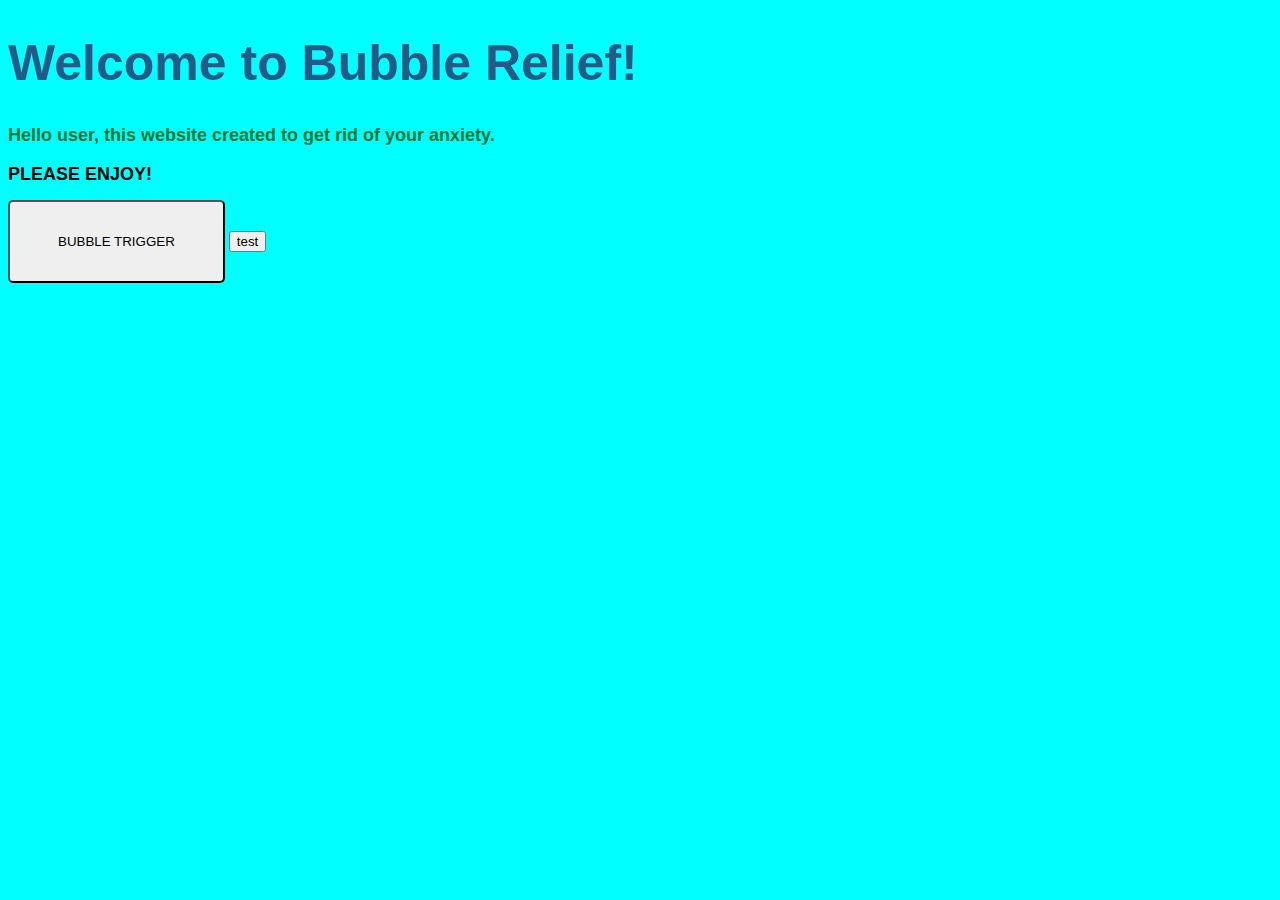
==== index.html @ 8234c149 "init" ====
<!DOCTYPE html>
<html>
<head>
    <title>bubble show</title>

</head>  

<body>  
     <h1>Welcome to Bubble Relief!</h1>
     <p>Hello user, this website created to get rid of your anxiety.</p>
     <h2>PLEASE ENJOY!</h2>
     <button class="pill" type="button">BUBBLE TRIGGER</button>


     <button class="pill_2" type="button">test</button>
</body>



<style>
    body{
        background-color: aqua;

    }

    h1{
        color: rgb(37, 90, 134);
        font-family: 'Franklin Gothic Medium', 'Arial Narrow', Arial, sans-serif;
        font-size: 50px;

    }
    P{

        color: rgb(0, 117, 53);
        font-family: 'Franklin Gothic Medium', 'Arial Narrow', Arial, sans-serif;
        font-weight: bolder;
        font-size: large;
        
    }
    h2{
        color: black;
        font-family: 'Franklin Gothic Medium', 'Arial Narrow', Arial, sans-serif;
        font-weight: bolder;
        font-size: large;

    }
    .pill
    {
        border-radius: 5px; 
        padding:2rem 3rem; 
        text-transform: uppercase; 
        cursor: pointer;

    }

    
</style>



</html>
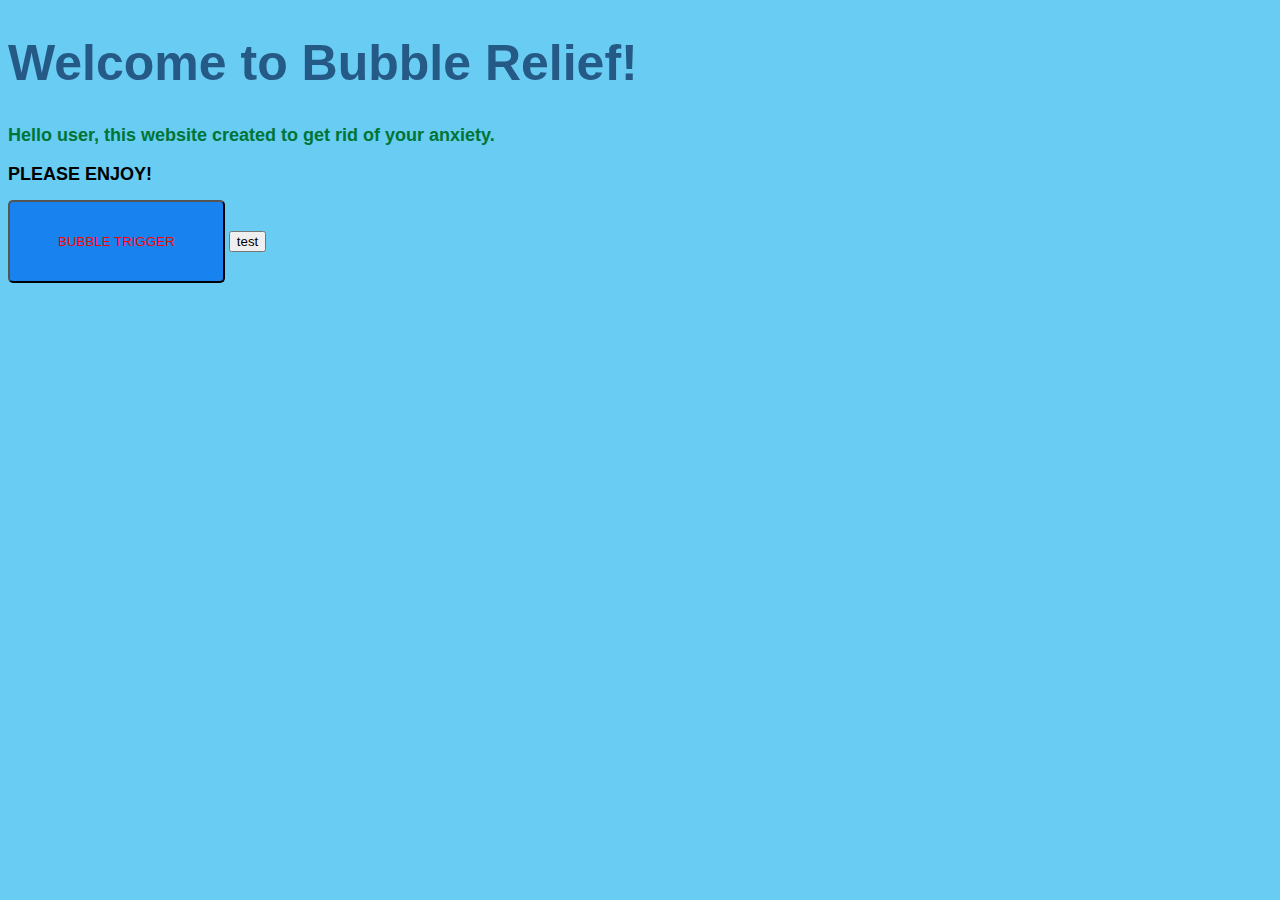
==== commit 680cdbbf: "init" ====
--- a/index.html
+++ b/index.html
@@ -1,8 +1,9 @@
 <!DOCTYPE html>
 <html>
 <head>
+
     <title>bubble show</title>
-
+    <link href="style.css" rel="stylesheet" type="text/css">
 </head>  
 
 <body>  
@@ -17,44 +18,7 @@
 
 
 
-<style>
-    body{
-        background-color: aqua;
 
-    }
-
-    h1{
-        color: rgb(37, 90, 134);
-        font-family: 'Franklin Gothic Medium', 'Arial Narrow', Arial, sans-serif;
-        font-size: 50px;
-
-    }
-    P{
-
-        color: rgb(0, 117, 53);
-        font-family: 'Franklin Gothic Medium', 'Arial Narrow', Arial, sans-serif;
-        font-weight: bolder;
-        font-size: large;
-        
-    }
-    h2{
-        color: black;
-        font-family: 'Franklin Gothic Medium', 'Arial Narrow', Arial, sans-serif;
-        font-weight: bolder;
-        font-size: large;
-
-    }
-    .pill
-    {
-        border-radius: 5px; 
-        padding:2rem 3rem; 
-        text-transform: uppercase; 
-        cursor: pointer;
-
-    }
-
-    
-</style>
 
 
 
--- a/style.css
+++ b/style.css
@@ -0,0 +1,42 @@
+body{
+    background-color: rgb(104, 204, 243);
+
+}
+
+h1{
+    color: rgb(37, 90, 134);
+    font-family: 'Franklin Gothic Medium', 'Arial Narrow', Arial, sans-serif;
+    font-size: 50px;
+
+}
+P{
+
+    color: rgb(0, 117, 53);
+    font-family: 'Franklin Gothic Medium', 'Arial Narrow', Arial, sans-serif;
+    font-weight: bolder;
+    font-size: large;
+    
+}
+h2{
+    color: black;
+    font-family: 'Franklin Gothic Medium', 'Arial Narrow', Arial, sans-serif;
+    font-weight: bolder;
+    font-size: large;
+    white-space: nowrap;
+
+}
+.pill
+{
+    border-radius: 5px; 
+    padding:2rem 3rem; 
+    text-transform: uppercase; 
+    cursor: pointer;
+    background:rgb(24, 131, 238);
+    color:red;
+
+}
+.pill:hover{
+    background: dodgerblue;
+    color:rgb(255, 255, 255);
+
+}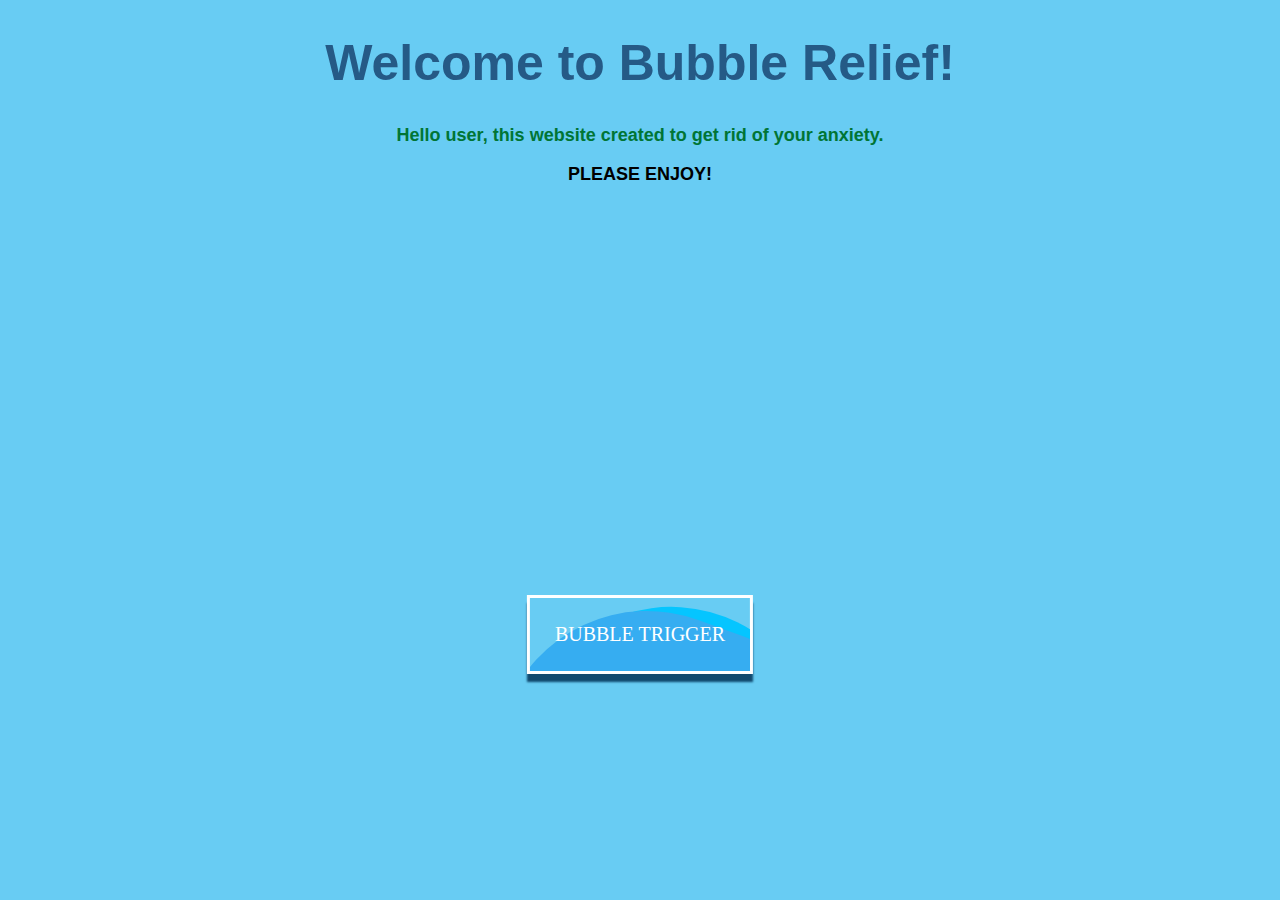
==== commit dce515a5: "add anim for opacity" ====
--- a/index.html
+++ b/index.html
@@ -6,14 +6,37 @@
     <link href="style.css" rel="stylesheet" type="text/css">
 </head>  
 
-<body>  
-     <h1>Welcome to Bubble Relief!</h1>
+<body> 
+    
+    <canvas id="my-canvas"></canvas>
+    <script src="index.min.js"></script>
+  
+
+   <center>
+    <h1>Welcome to Bubble Relief!</h1>
      <p>Hello user, this website created to get rid of your anxiety.</p>
      <h2>PLEASE ENJOY!</h2>
-     <button class="pill" type="button">BUBBLE TRIGGER</button>
-
-
-     <button class="pill_2" type="button">test</button>
+     
+     <div>
+     <button id="confetti" class="pill">BUBBLE TRIGGER</button>
+     
+    </div>
+  
+    <center>
+        <script>
+   
+            let pill= document.querySelector('.pill');
+            let confe = document.querySelector('#my-canvas');
+           
+            
+            var confettiSettings = { target: 'my-canvas' };
+            var confetti = new ConfettiGenerator(confettiSettings);
+            confetti.render();
+            pill.onclick = function(){
+                confe.classList.add('active');
+        
+            }
+            </script>
 </body>
 
 
--- a/style.css
+++ b/style.css
@@ -18,6 +18,7 @@
     
 }
 h2{
+
     color: black;
     font-family: 'Franklin Gothic Medium', 'Arial Narrow', Arial, sans-serif;
     font-weight: bolder;
@@ -27,16 +28,100 @@
 }
 .pill
 {
-    border-radius: 5px; 
-    padding:2rem 3rem; 
-    text-transform: uppercase; 
+    box-shadow: 0px 8px 2px 0px #11496e;
+   border: 3px solid #ffffff;
+   background: transparent;
+    padding: 25px 25px;
+    font-size: 20px;
+    font-family: fantasy;
     cursor: pointer;
-    background:rgb(24, 131, 238);
-    color:red;
+    position: absolute;
+    color: #fff;
+    text-transform: uppercase;
+    transform: translate(-50%, +500%);
+    overflow: hidden;
+    cursor: pointer;
+    transition: .25s;
+   
+}
+.pill::before{
+    content: "";
+    height: 350px;
+    width: 350px;
+    background: rgb(5, 197, 255);
+    position:absolute;
+    left:60%;
+    top: 25%;
+    transform: translate(-50%);
+    z-index: -2;
+    border-radius: 150px;
+    animation: wave 5s infinite linear;
+    transform: translate(-50%) rotate(150deg);
+    transition: 2s;
+}
+
+
+.pill:hover::before{
+
+        top: -15%;
 
 }
-.pill:hover{
-    background: dodgerblue;
-    color:rgb(255, 255, 255);
+    
 
-}+
+.pill::after{
+    
+    content: "";
+    height: 350px;
+    width: 350px;
+    background: rgb(54, 173, 241);
+    position:absolute;
+    left:60%;
+    top: 28%;
+    transform: translate(-50%);
+    z-index: -1;
+    border-radius: 150px;
+    animation: wave 5s infinite linear;
+    transform: translate(-50%) rotate(200deg);
+    transition: 2s;
+}
+@keyframes wave{
+    0%{
+        transform: translate(-50%)rotate(-180deg);
+    }
+  
+}
+.pill:hover::after{
+
+        top: -10%;
+
+}
+.pill:active{
+
+    color: #786fd3;
+    border: 3px solid #786fd3;
+    box-shadow: 0px 10px 0px 1px #786fd3;
+
+}
+#my-canvas{
+
+        position: absolute;
+        background: transparent;
+        width: 100%;
+        height: 100%;
+        top: 0;
+        left: 0;
+    visibility: hidden;
+}
+#my-canvas.active{
+    visibility: visible;
+    animation: animate 6s forwards;
+
+}
+    @keyframes animate {
+
+        100%{
+                
+                opacity: 0;
+        }
+    }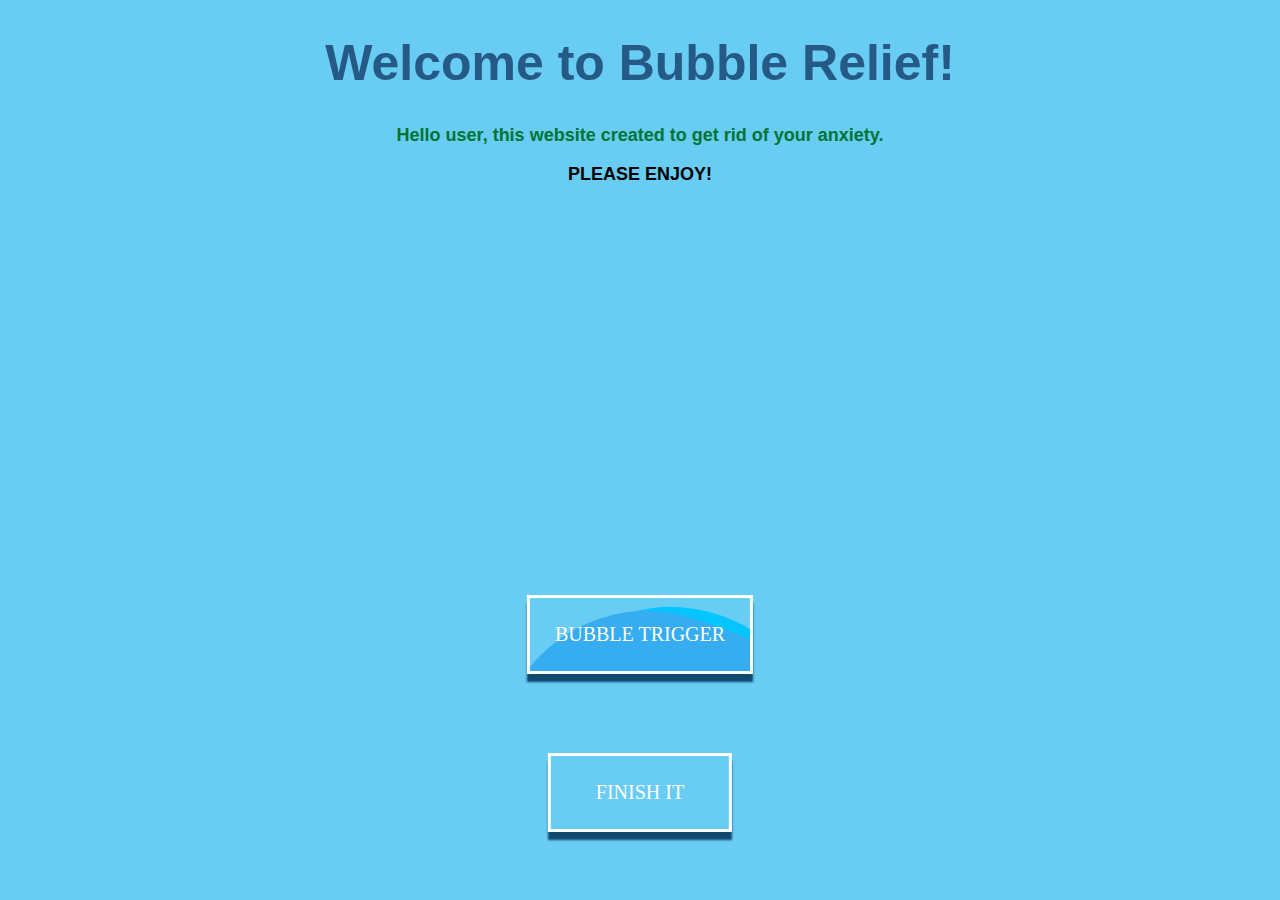
==== commit 153951c9: "add new button for finish animation" ====
--- a/index.html
+++ b/index.html
@@ -19,6 +19,8 @@
      
      <div>
      <button id="confetti" class="pill">BUBBLE TRIGGER</button>
+     <button id="confetti" class="pill_1">FINISH IT</button>
+
      
     </div>
   
@@ -34,6 +36,7 @@
             confetti.render();
             pill.onclick = function(){
                 confe.classList.add('active');
+             
         
             }
             </script>
--- a/style.css
+++ b/style.css
@@ -102,6 +102,26 @@
     border: 3px solid #786fd3;
     box-shadow: 0px 10px 0px 1px #786fd3;
 
+
+}
+.pill_1{
+
+box-shadow: 0px 8px 2px 0px #11496e;
+   border: 3px solid #ffffff;
+   background: transparent;
+    padding: 25px 45px;
+    font-size: 20px;
+    font-family: fantasy;
+    cursor: pointer;
+    position: absolute;
+    color: #fff;
+    text-transform: uppercase;
+    transform: translate(-50%, +700%);
+    overflow: hidden;
+    cursor: pointer;
+    transition: .25s;
+
+
 }
 #my-canvas{
 
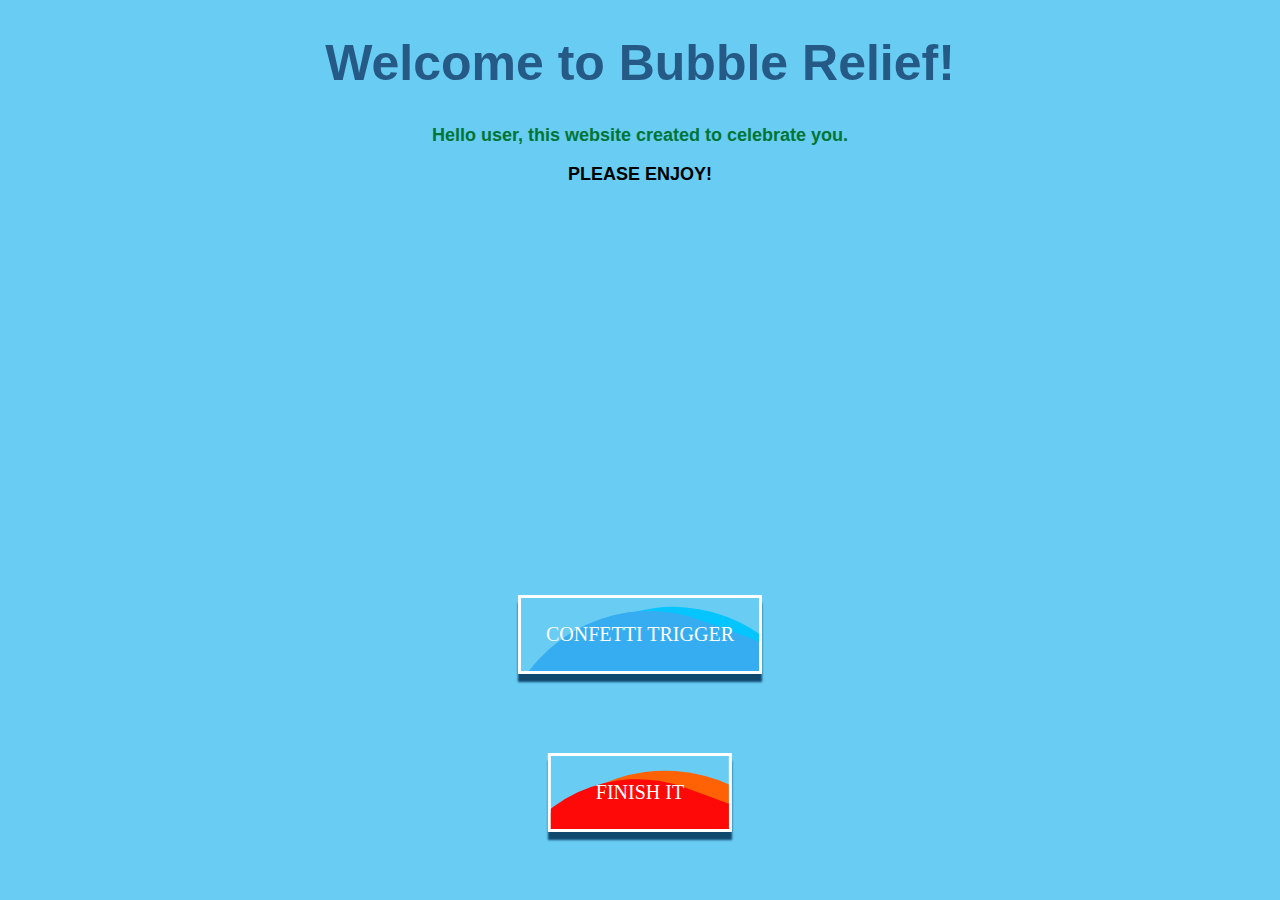
==== commit 7dff95b4: "adjust finish button remove task and changed h1" ====
--- a/index.html
+++ b/index.html
@@ -14,11 +14,11 @@
 
    <center>
     <h1>Welcome to Bubble Relief!</h1>
-     <p>Hello user, this website created to get rid of your anxiety.</p>
+     <p>Hello user, this website created to celebrate you.</p>
      <h2>PLEASE ENJOY!</h2>
      
      <div>
-     <button id="confetti" class="pill">BUBBLE TRIGGER</button>
+     <button id="confetti" class="pill">CONFETTI TRIGGER</button>
      <button id="confetti" class="pill_1">FINISH IT</button>
 
      
@@ -29,7 +29,7 @@
    
             let pill= document.querySelector('.pill');
             let confe = document.querySelector('#my-canvas');
-           
+            let pill_1 = document.querySelector('.pill_1')
             
             var confettiSettings = { target: 'my-canvas' };
             var confetti = new ConfettiGenerator(confettiSettings);
@@ -37,7 +37,10 @@
             pill.onclick = function(){
                 confe.classList.add('active');
              
-        
+            }
+            pill_1.onclick = function(){
+                confe.classList.remove('active');
+                
             }
             </script>
 </body>
--- a/style.css
+++ b/style.css
@@ -123,6 +123,70 @@
 
 
 }
+.pill_1::before{
+    content: "";
+    height: 350px;
+    width: 350px;
+    background: rgb(255, 97, 5);
+    position:absolute;
+    left:60%;
+    top: 30%;
+    transform: translate(-50%);
+    z-index: -2;
+    border-radius: 155px;
+    animation: wave 5s infinite linear;
+    transform: translate(-50%) rotate(150deg);
+    transition: 2s;
+}
+
+
+.pill_1:hover::before{
+
+        top: -15%;
+
+}
+    
+
+
+.pill_1::after{
+    
+    content: "";
+    height: 350px;
+    width: 350px;
+    background: rgb(255, 8, 8);
+    position:absolute;
+    left:60%;
+    top: 45%;
+    transform: translate(-50%);
+    z-index: -1;
+    border-radius: 140px;
+    animation: wave 5s infinite linear;
+    transform: translate(-50%) rotate(200deg);
+    transition: 2s;
+}
+@keyframes wave{
+    0%{
+        transform: translate(-50%)rotate(-180deg);
+    }
+  
+}
+.pill_1:hover::after{
+
+        top: -10%;
+
+}
+.pill_1:active{
+
+    color: #786fd3;
+    border: 3px solid #786fd3;
+    box-shadow: 0px 10px 0px 1px #786fd3;
+   
+}
+
+
+
+
+
 #my-canvas{
 
         position: absolute;
@@ -135,13 +199,4 @@
 }
 #my-canvas.active{
     visibility: visible;
-    animation: animate 6s forwards;
-
-}
-    @keyframes animate {
-
-        100%{
-                
-                opacity: 0;
-        }
-    }+}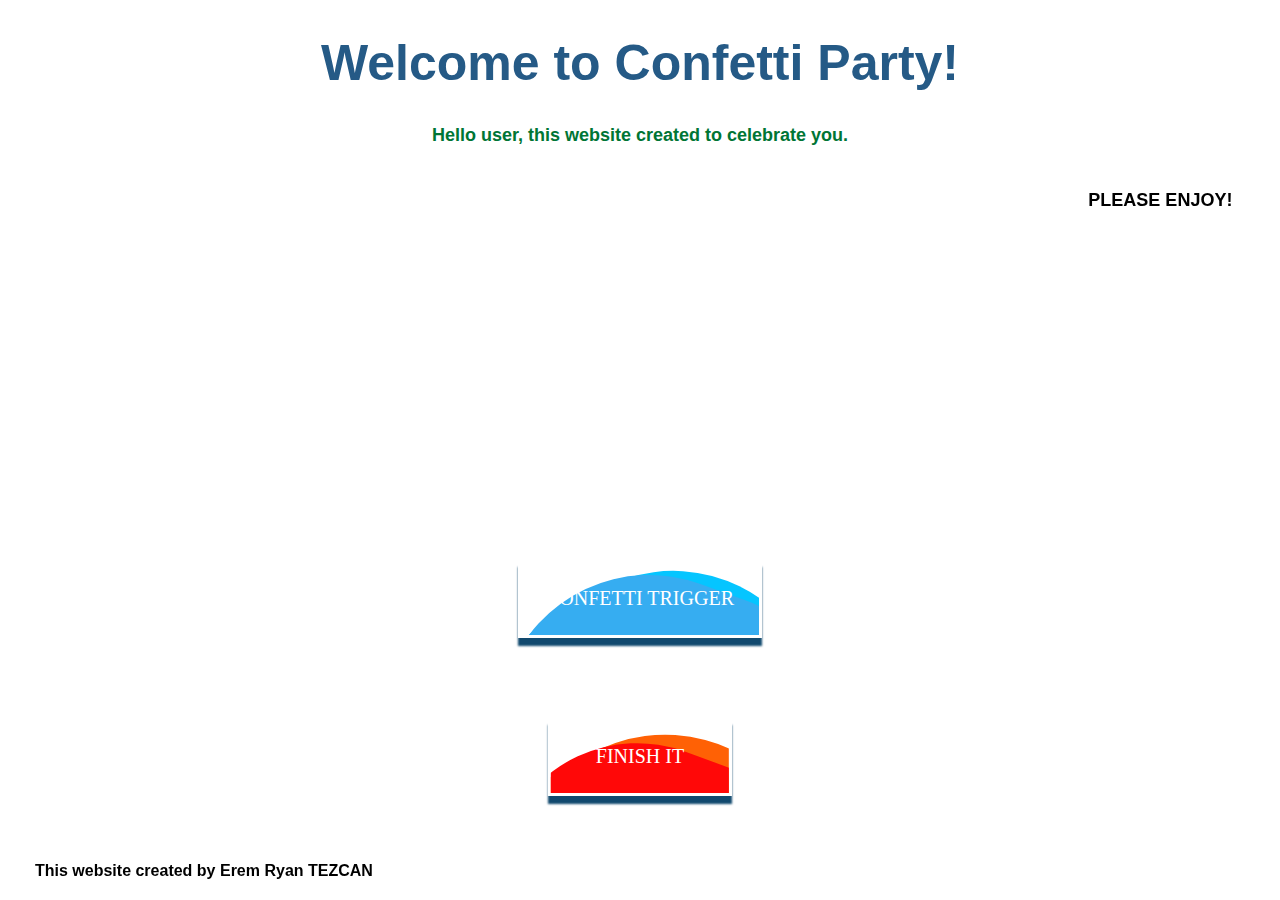
==== commit 7a1c91ce: "add background image, animated canvas opacity when is start." ====
--- a/index.html
+++ b/index.html
@@ -2,7 +2,7 @@
 <html>
 <head>
 
-    <title>bubble show</title>
+    <title>confetti show</title>
     <link href="style.css" rel="stylesheet" type="text/css">
 </head>  
 
@@ -13,7 +13,11 @@
   
 
    <center>
-    <h1>Welcome to Bubble Relief!</h1>
+    <div class="box">
+
+
+    </div>
+    <h1>Welcome to Confetti Party!</h1>
      <p>Hello user, this website created to celebrate you.</p>
      <h2>PLEASE ENJOY!</h2>
      
@@ -43,6 +47,7 @@
                 
             }
             </script>
+    <p1>This website created by Erem Ryan TEZCAN</p1>
 </body>
 
 
@@ -51,4 +56,5 @@
 
 
 
+
 </html>--- a/style.css
+++ b/style.css
@@ -1,5 +1,21 @@
+.box{
+
+background-image: url(../test_erem_ryan/background.jpg);
+width: 100%;
+height: 100%;
+top: 0;
+left: 0;
+position:absolute;
+background-size: cover;
+z-index: -2;
+
+
+
+
+
+}
 body{
-    background-color: rgb(104, 204, 243);
+   
 
 }
 
@@ -7,6 +23,8 @@
     color: rgb(37, 90, 134);
     font-family: 'Franklin Gothic Medium', 'Arial Narrow', Arial, sans-serif;
     font-size: 50px;
+  
+    
 
 }
 P{
@@ -15,6 +33,7 @@
     font-family: 'Franklin Gothic Medium', 'Arial Narrow', Arial, sans-serif;
     font-weight: bolder;
     font-size: large;
+    
     
 }
 h2{
@@ -24,8 +43,21 @@
     font-weight: bolder;
     font-size: large;
     white-space: nowrap;
-
-}
+    position: fixed;
+    transform: translate(750%, 50%);
+
+}
+p1{
+    position: fixed;
+    bottom: 0px ;
+    left: 15px;
+    margin: 20px;
+    font-family: 'Franklin Gothic Medium', 'Arial Narrow', Arial, sans-serif;
+    font-weight: bold;
+    color: rgb(0, 0, 0);
+
+}
+
 .pill
 {
     box-shadow: 0px 8px 2px 0px #11496e;
@@ -198,5 +230,13 @@
     visibility: hidden;
 }
 #my-canvas.active{
+    animation: fade 2s linear ; 
     visibility: visible;
-}+    transition: .10s;
+}
+@keyframes fade
+{
+    0%{
+        opacity: 0%;
+    }
+}
